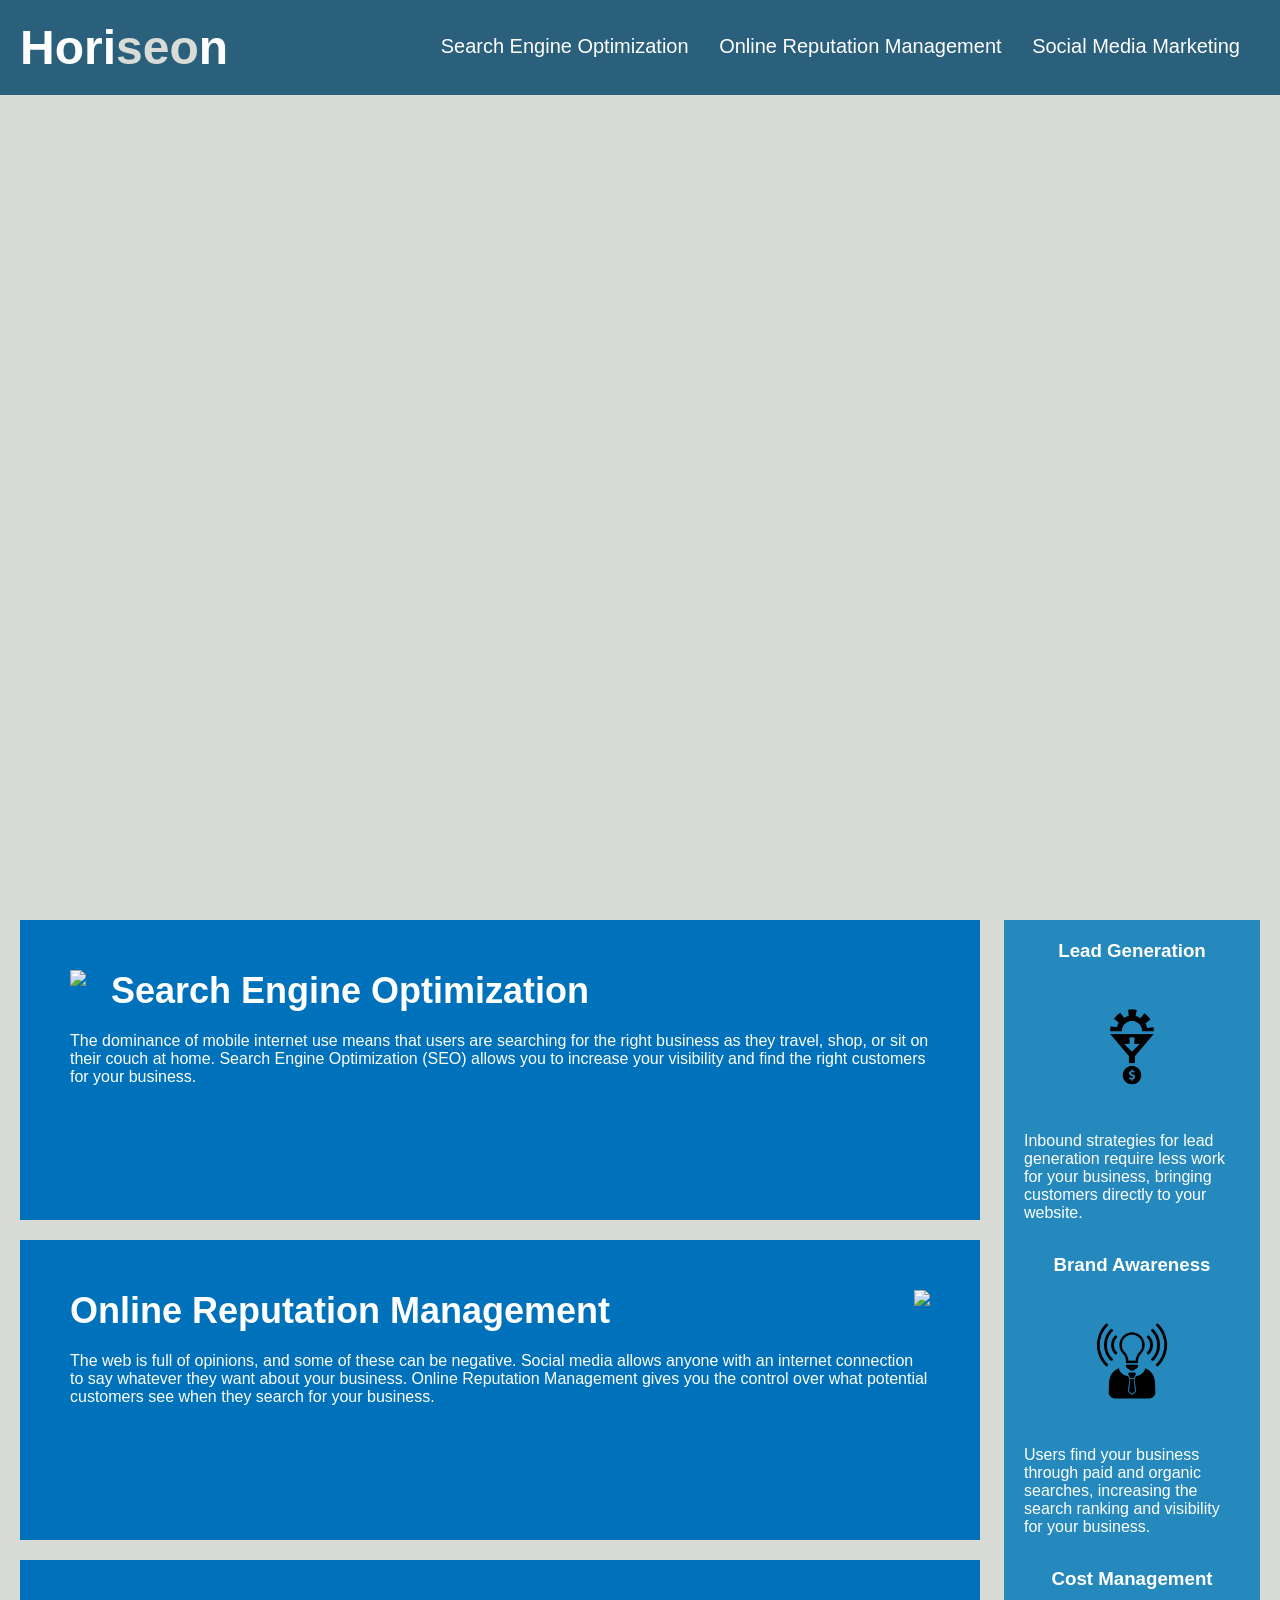
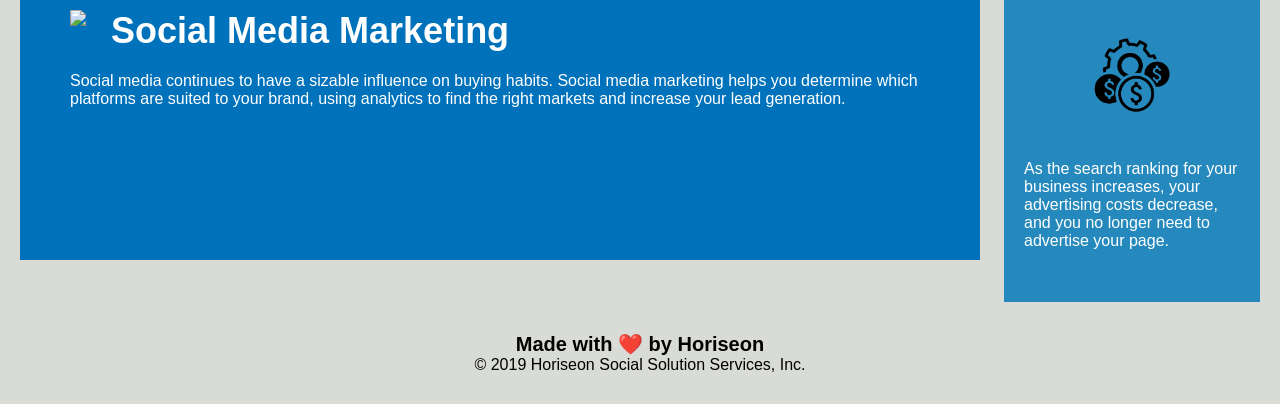
==== index.html @ 0338098a "folder restructure" ====
<!DOCTYPE html>
<html lang="en-us">

<head>
    <meta charset="UTF-8" />
    <link rel="stylesheet" href="./assets/css/style.css">
    <title>Horiseon</title>
</head>

<body>
    <header>
        <h1>
            <a href=" /">Hori<span class="seo">seo</span>n</a>
        </h1>
        <nav>
            <ul>
                <li>
                    <a href="#search-engine-optimization">Search Engine Optimization</a>
                </li>
                <li>
                    <a href="#online-reputation-management">Online Reputation Management</a>
                </li>
                <li>
                    <a href="#social-media-marketing">Social Media Marketing</a>
                </li>
            </ul>
        </nav>
    </header>
    <div class="hero"></div>
    <div class="content">
        <div id="search-engine-optimization" class="search-engine-optimization">
            <img src="./assets/images/search-engine-optimization.jpg" class="float-left" />
            <h2>Search Engine Optimization</h2>
            <p>
                The dominance of mobile internet use means that users are searching for the right business as they travel, shop, or sit on their couch at home. Search Engine Optimization (SEO) allows you to increase your visibility and find the right customers for your business.
            </p>
        </div>
        <div id="online-reputation-management" class="online-reputation-management">
            <img src="./assets/images/online-reputation-management.jpg" class="float-right" />
            <h2>Online Reputation Management</h2>
            <p>
                The web is full of opinions, and some of these can be negative. Social media allows anyone with an internet connection to say whatever they want about your business. Online Reputation Management gives you the control over what potential customers see when they search for your business.
            </p>
        </div>
        <div id="social-media-marketing" class="social-media-marketing">
            <img src="./assets/images/social-media-marketing.jpg" class="float-left" />
            <h2>Social Media Marketing</h2>
            <p>
                Social media continues to have a sizable influence on buying habits. Social media marketing helps you determine which platforms are suited to your brand, using analytics to find the right markets and increase your lead generation.
            </p>
        </div>
    </div>
    <div class="benefits">
        <div class="benefit-lead">
            <h3>Lead Generation</h3>
            <img src="./assets/images/lead-generation.png" />
            <p>
                Inbound strategies for lead generation require less work for your business, bringing customers directly to your website.
            </p>
        </div>
        <div class="benefit-brand">
            <h3>Brand Awareness</h3>
            <img src="./assets/images/brand-awareness.png" />
            <p>
                Users find your business through paid and organic searches, increasing the search ranking and visibility for your business.
            </p>
        </div>
        <div class="benefit-cost">
            <h3>Cost Management</h3>
            <img src="./assets/images/cost-management.png"></img>
            <p>
                As the search ranking for your business increases, your advertising costs decrease, and you no longer need to advertise your page.
            </p>
        </div>
    </div>
    <div class="footer">
        <h2>Made with ❤️️ by Horiseon</h2>
        <p>
            &copy; 2019 Horiseon Social Solution Services, Inc.
        </p>
    </div>
</body>

</html>
---- assets/css/style.css ----
* {
    box-sizing: border-box;
    padding: 0;
    margin: 0;
}

body {
    background-color: #d9dcd6;
}

header {
    padding: 20px;
    font-family: 'Trebuchet MS', 'Lucida Sans Unicode', 'Lucida Grande', 'Lucida Sans', Arial, sans-serif;
    background-color: #2a607c;
    color: #ffffff;
}

header h1 {
    display: inline-block;
    font-size: 48px;
}

header h1 .seo {
    color: #d9dcd6;
}

header nav {
    padding-top: 15px;
    margin-right: 20px;
    float: right;
    font-family: 'Gill Sans', 'Gill Sans MT', Calibri, 'Trebuchet MS', sans-serif;
    font-size: 20px;
}

header nav ul {
    list-style-type: none;
}

header nav ul li {
    display: inline-block;
    margin-left: 25px;
}

a {
    color: #ffffff;
    text-decoration: none;
}

p {
    font-size: 16px;
}

.hero {
    height: 800px;
    width: 100%;
    margin-bottom: 25px;
    background-image: url("../images/digital-marketing-meeting.jpg");
    background-size: cover;
    background-position: center;
}

.float-left {
    float: left;
    margin-right: 25px;
}

.float-right {
    float: right;
    margin-left: 25px;
}

.content {
    width: 75%;
    display: inline-block;
    margin-left: 20px;
}

.benefits {
    margin-right: 20px;
    padding: 20px;
    clear: both;
    float: right;
    width: 20%;
    height: 100%;
    font-family: 'Gill Sans', 'Gill Sans MT', Calibri, 'Trebuchet MS', sans-serif;
    background-color: #2589bd;
}

.benefit-lead {
    margin-bottom: 32px;
    color: #ffffff;
}

.benefit-brand {
    margin-bottom: 32px;
    color: #ffffff;
}

.benefit-cost {
    margin-bottom: 32px;
    color: #ffffff;
}

.benefit-lead h3 {
    margin-bottom: 10px;
    text-align: center;
}

.benefit-brand h3 {
    margin-bottom: 10px;
    text-align: center;
}

.benefit-cost h3 {
    margin-bottom: 10px;
    text-align: center;
}

.benefit-lead img {
    display: block;
    margin: 10px auto;
    max-width: 150px;
}

.benefit-brand img {
    display: block;
    margin: 10px auto;
    max-width: 150px;
}

.benefit-cost img {
    display: block;
    margin: 10px auto;
    max-width: 150px;
}

.search-engine-optimization {
    margin-bottom: 20px;
    padding: 50px;
    height: 300px;
    font-family: 'Gill Sans', 'Gill Sans MT', Calibri, 'Trebuchet MS', sans-serif;
    background-color: #0072bb;
    color: #ffffff;
}

.online-reputation-management {
    margin-bottom: 20px;
    padding: 50px;
    height: 300px;
    font-family: 'Gill Sans', 'Gill Sans MT', Calibri, 'Trebuchet MS', sans-serif;
    background-color: #0072bb;
    color: #ffffff;
}

.social-media-marketing {
    margin-bottom: 20px;
    padding: 50px;
    height: 300px;
    font-family: 'Gill Sans', 'Gill Sans MT', Calibri, 'Trebuchet MS', sans-serif;
    background-color: #0072bb;
    color: #ffffff;
}

.search-engine-optimization img {
    max-height: 200px;
}

.online-reputation-management img {
    max-height: 200px;
}

.social-media-marketing img {
    max-height: 200px;
}

.search-engine-optimization h2 {
    margin-bottom: 20px;
    font-size: 36px;
}

.online-reputation-management h2 {
    margin-bottom: 20px;
    font-size: 36px;
}

.social-media-marketing h2 {
    margin-bottom: 20px;
    font-size: 36px;
}

.footer {
    padding: 30px;
    clear: both;
    font-family: 'Trebuchet MS', 'Lucida Sans Unicode', 'Lucida Grande', 'Lucida Sans', Arial, sans-serif;
    text-align: center;
}

.footer h2 {
    font-size: 20px;
}
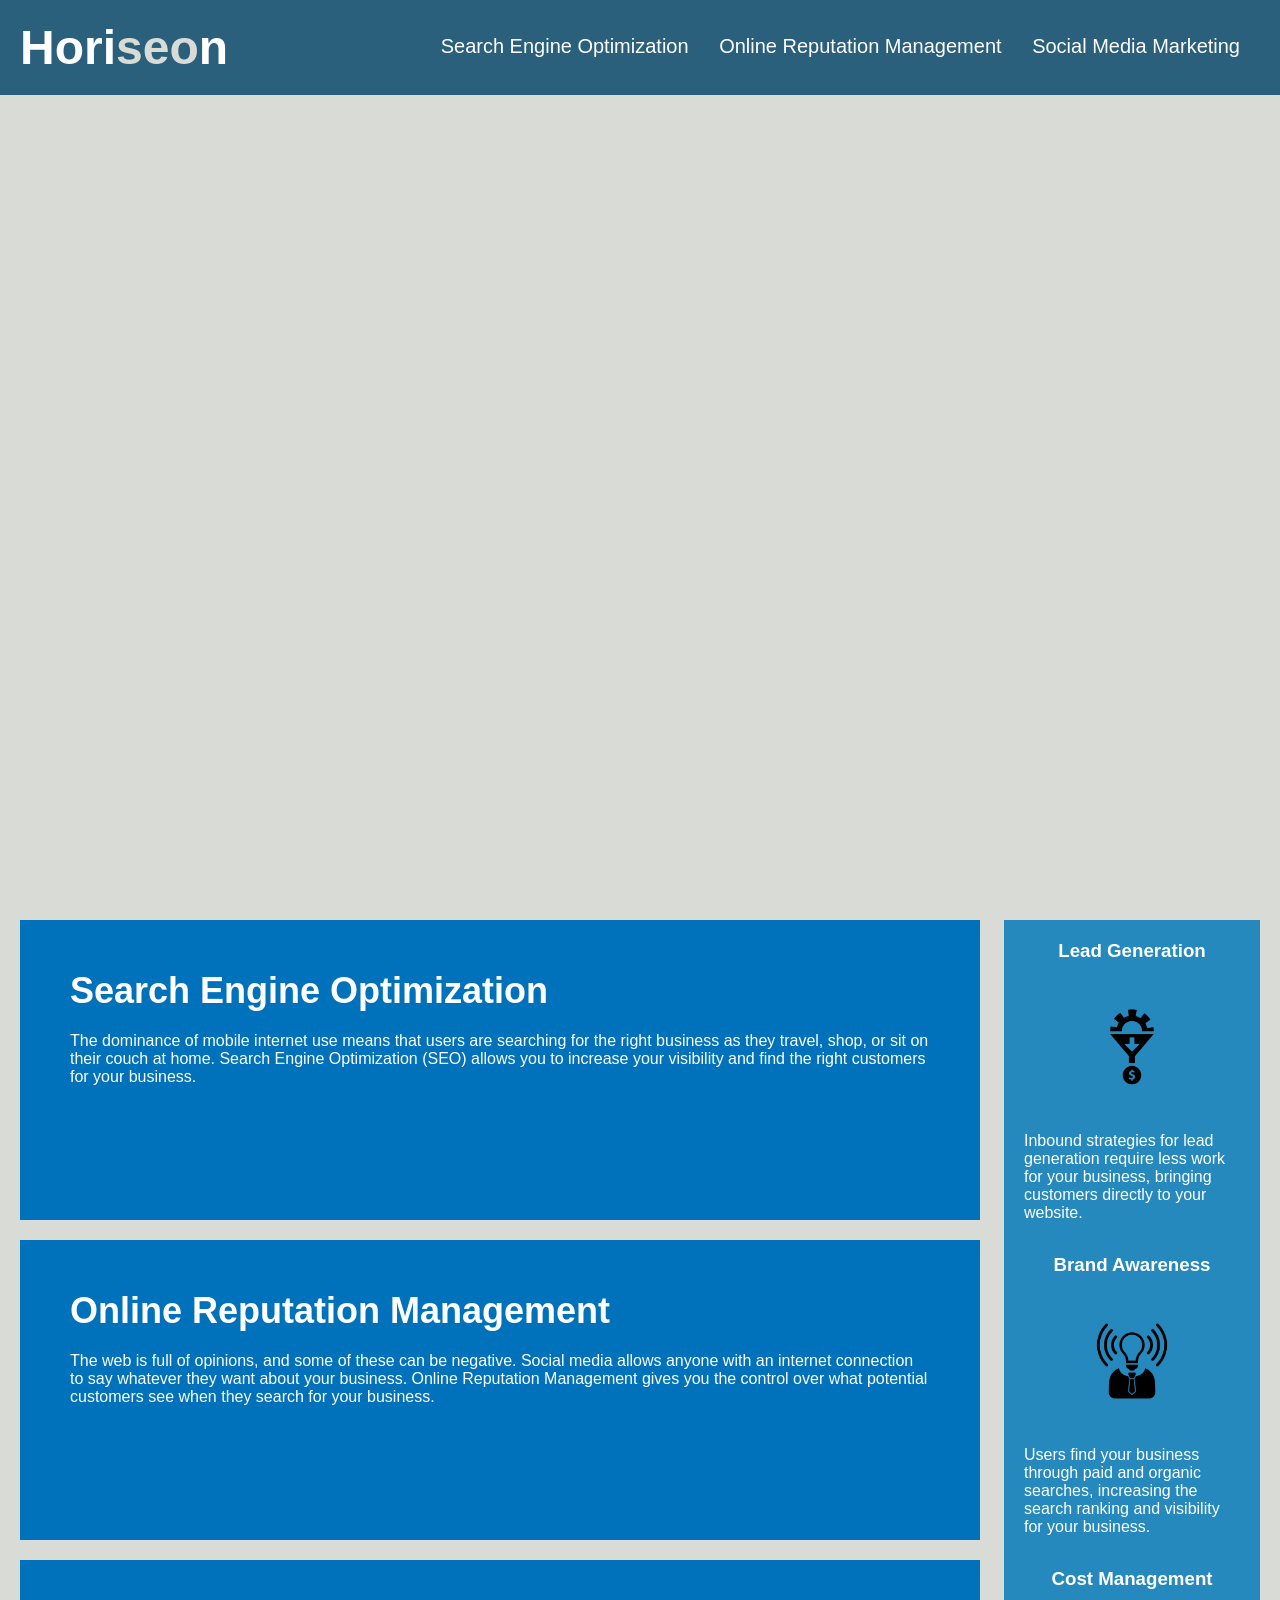
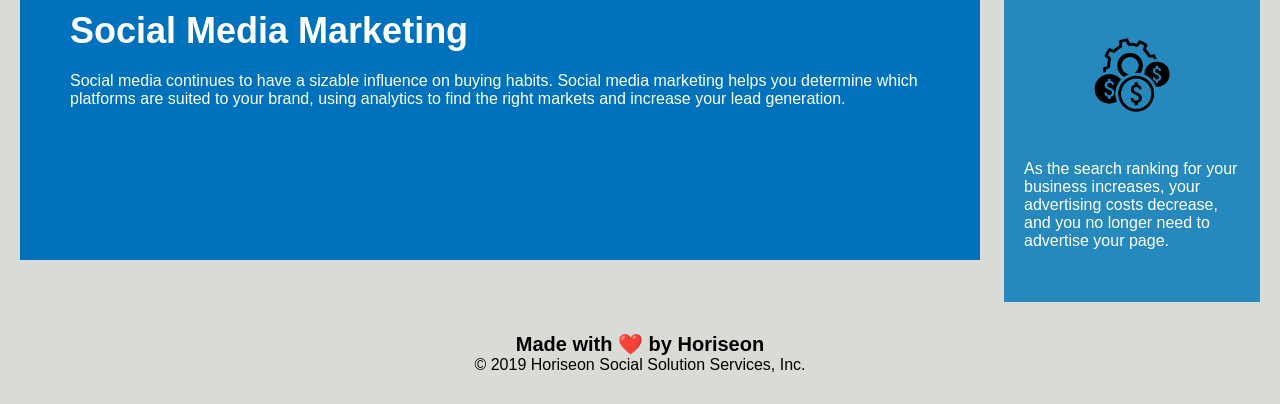
==== commit a1b9cc78: "refactored css for images & added article tags" ====
--- a/index.html
+++ b/index.html
@@ -10,7 +10,7 @@
 <body>
     <header>
         <h1>
-            <a href=" /">Hori<span class="seo">seo</span>n</a>
+            <a href="./index.html">Hori<span class="seo">seo</span>n</a>
         </h1>
         <nav>
             <ul>
@@ -27,58 +27,58 @@
         </nav>
     </header>
     <div class="hero"></div>
-    <div class="content">
-        <div id="search-engine-optimization" class="search-engine-optimization">
-            <img src="./assets/images/search-engine-optimization.jpg" class="float-left" />
-            <h2>Search Engine Optimization</h2>
-            <p>
-                The dominance of mobile internet use means that users are searching for the right business as they travel, shop, or sit on their couch at home. Search Engine Optimization (SEO) allows you to increase your visibility and find the right customers for your business.
-            </p>
-        </div>
-        <div id="online-reputation-management" class="online-reputation-management">
-            <img src="./assets/images/online-reputation-management.jpg" class="float-right" />
-            <h2>Online Reputation Management</h2>
-            <p>
-                The web is full of opinions, and some of these can be negative. Social media allows anyone with an internet connection to say whatever they want about your business. Online Reputation Management gives you the control over what potential customers see when they search for your business.
-            </p>
-        </div>
-        <div id="social-media-marketing" class="social-media-marketing">
-            <img src="./assets/images/social-media-marketing.jpg" class="float-left" />
-            <h2>Social Media Marketing</h2>
-            <p>
-                Social media continues to have a sizable influence on buying habits. Social media marketing helps you determine which platforms are suited to your brand, using analytics to find the right markets and increase your lead generation.
-            </p>
-        </div>
-    </div>
-    <div class="benefits">
+        <article class="content">
+            <div id="search-engine-optimization" class="search-engine-optimization">
+                <img src="./assets/images/search-engine-optimization.jpg" class="float-left" alt=""/>
+                <h2>Search Engine Optimization</h2>
+                <p>
+                    The dominance of mobile internet use means that users are searching for the right business as they travel, shop, or sit on their couch at home. Search Engine Optimization (SEO) allows you to increase your visibility and find the right customers for your business.
+                </p>
+            </div>
+            <div id="online-reputation-management" class="online-reputation-management">
+                <img src="./assets/images/online-reputation-management.jpg" class="float-right" alt=""/>
+                <h2>Online Reputation Management</h2>
+                <p>
+                    The web is full of opinions, and some of these can be negative. Social media allows anyone with an internet connection to say whatever they want about your business. Online Reputation Management gives you the control over what potential customers see when they search for your business.
+                </p>
+            </div>
+            <div id="social-media-marketing" class="social-media-marketing">
+                <img src="./assets/images/social-media-marketing.jpg" class="float-left" alt=""/>
+                <h2>Social Media Marketing</h2>
+                <p>
+                    Social media continues to have a sizable influence on buying habits. Social media marketing helps you determine which platforms are suited to your brand, using analytics to find the right markets and increase your lead generation.
+                </p>
+            </div>
+        </article>
+    <article class="benefits">
         <div class="benefit-lead">
             <h3>Lead Generation</h3>
-            <img src="./assets/images/lead-generation.png" />
+            <img src="./assets/images/lead-generation.png" alt=""/>
             <p>
                 Inbound strategies for lead generation require less work for your business, bringing customers directly to your website.
             </p>
         </div>
         <div class="benefit-brand">
             <h3>Brand Awareness</h3>
-            <img src="./assets/images/brand-awareness.png" />
+            <img src="./assets/images/brand-awareness.png" alt=""/>
             <p>
                 Users find your business through paid and organic searches, increasing the search ranking and visibility for your business.
             </p>
         </div>
         <div class="benefit-cost">
             <h3>Cost Management</h3>
-            <img src="./assets/images/cost-management.png"></img>
+            <img src="./assets/images/cost-management.png" alt=""></img>
             <p>
                 As the search ranking for your business increases, your advertising costs decrease, and you no longer need to advertise your page.
             </p>
         </div>
-    </div>
-    <div class="footer">
+    </article>
+    <footer>
         <h2>Made with ❤️️ by Horiseon</h2>
         <p>
             &copy; 2019 Horiseon Social Solution Services, Inc.
         </p>
-    </div>
+    </footer>
 </body>
 
 </html>
--- a/assets/css/style.css
+++ b/assets/css/style.css
@@ -86,55 +86,23 @@
     background-color: #2589bd;
 }
 
-.benefit-lead {
+.benefit-lead, .benefit-brand, .benefit-cost {
     margin-bottom: 32px;
     color: #ffffff;
 }
 
-.benefit-brand {
-    margin-bottom: 32px;
-    color: #ffffff;
-}
-
-.benefit-cost {
-    margin-bottom: 32px;
-    color: #ffffff;
-}
-
-.benefit-lead h3 {
+.benefit-lead h3, .benefit-brand h3, .benefit-cost h3 {
     margin-bottom: 10px;
     text-align: center;
 }
 
-.benefit-brand h3 {
-    margin-bottom: 10px;
-    text-align: center;
-}
-
-.benefit-cost h3 {
-    margin-bottom: 10px;
-    text-align: center;
-}
-
-.benefit-lead img {
+.benefit-lead img, .benefit-brand img, .benefit-cost img {
     display: block;
     margin: 10px auto;
     max-width: 150px;
 }
 
-.benefit-brand img {
-    display: block;
-    margin: 10px auto;
-    max-width: 150px;
-}
-
-.benefit-cost img {
-    display: block;
-    margin: 10px auto;
-    max-width: 150px;
-}
-
-.search-engine-optimization {
+.search-engine-optimization, .online-reputation-management, .social-media-marketing  {
     margin-bottom: 20px;
     padding: 50px;
     height: 300px;
@@ -143,58 +111,23 @@
     color: #ffffff;
 }
 
-.online-reputation-management {
-    margin-bottom: 20px;
-    padding: 50px;
-    height: 300px;
-    font-family: 'Gill Sans', 'Gill Sans MT', Calibri, 'Trebuchet MS', sans-serif;
-    background-color: #0072bb;
-    color: #ffffff;
-}
 
-.social-media-marketing {
-    margin-bottom: 20px;
-    padding: 50px;
-    height: 300px;
-    font-family: 'Gill Sans', 'Gill Sans MT', Calibri, 'Trebuchet MS', sans-serif;
-    background-color: #0072bb;
-    color: #ffffff;
-}
-
-.search-engine-optimization img {
+.search-engine-optimization img, .online-reputation-management img, .social-media-marketing img {
     max-height: 200px;
 }
 
-.online-reputation-management img {
-    max-height: 200px;
-}
-
-.social-media-marketing img {
-    max-height: 200px;
-}
-
-.search-engine-optimization h2 {
+.search-engine-optimization h2, .online-reputation-management h2, .social-media-marketing h2 {
     margin-bottom: 20px;
     font-size: 36px;
 }
 
-.online-reputation-management h2 {
-    margin-bottom: 20px;
-    font-size: 36px;
-}
-
-.social-media-marketing h2 {
-    margin-bottom: 20px;
-    font-size: 36px;
-}
-
-.footer {
+footer {
     padding: 30px;
     clear: both;
     font-family: 'Trebuchet MS', 'Lucida Sans Unicode', 'Lucida Grande', 'Lucida Sans', Arial, sans-serif;
     text-align: center;
 }
 
-.footer h2 {
+footer h2 {
     font-size: 20px;
 }
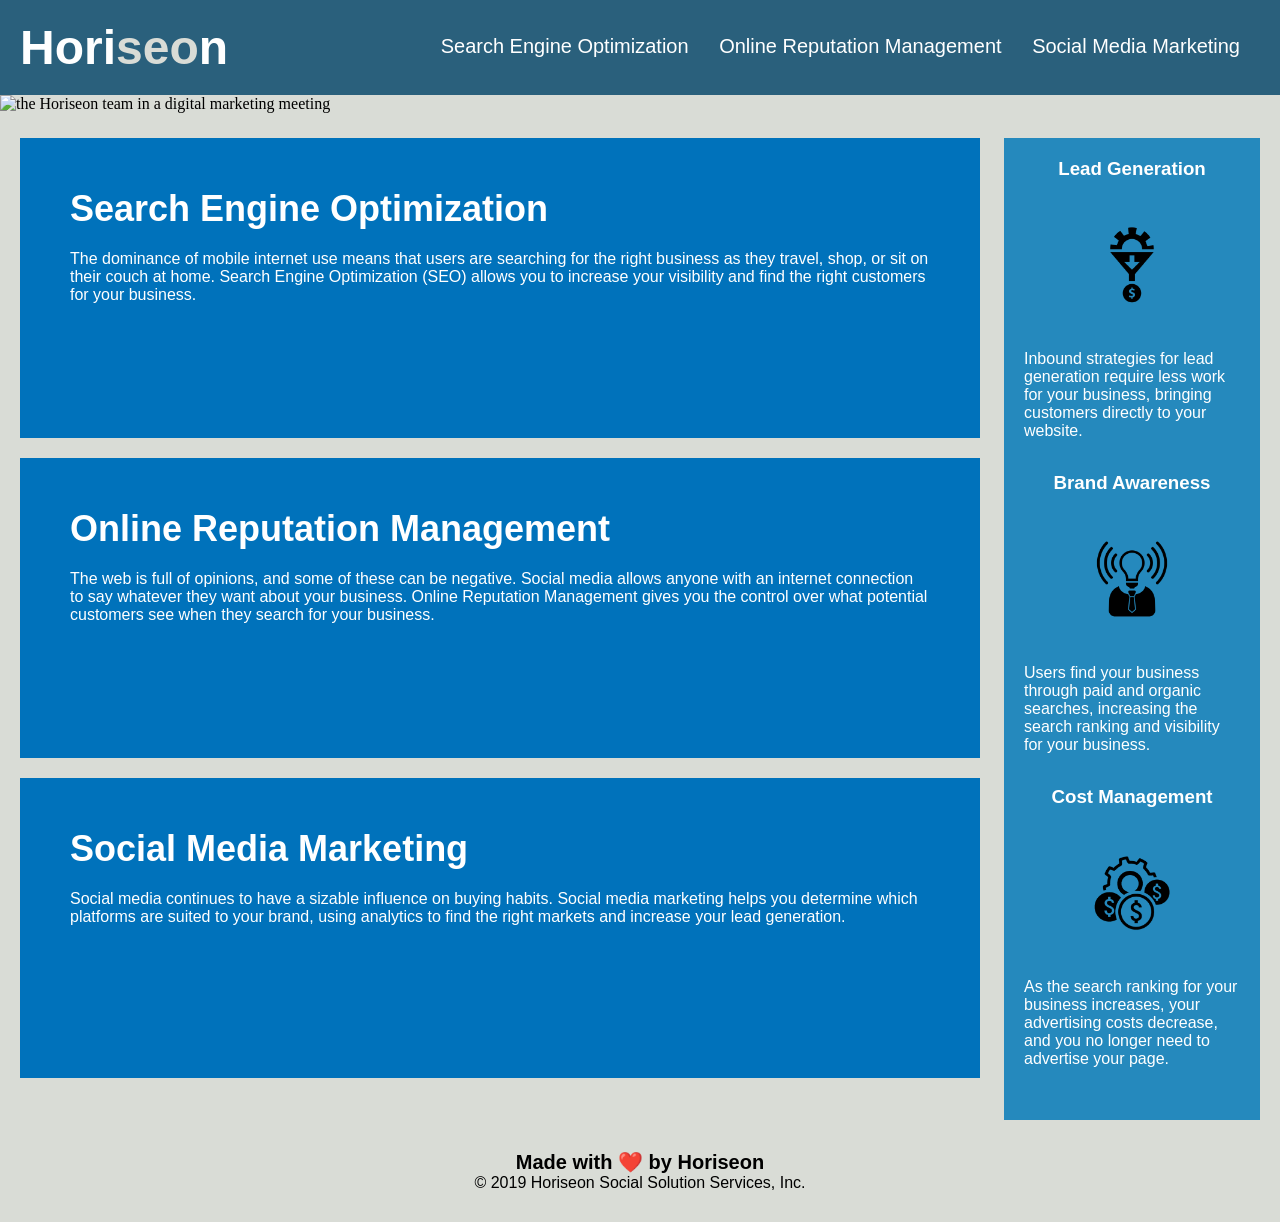
==== commit 0e2db772: "refactored services and removed unncessary classes" ====
--- a/index.html
+++ b/index.html
@@ -10,7 +10,7 @@
 <body>
     <header>
         <h1>
-            <a href="./index.html">Hori<span class="seo">seo</span>n</a>
+            <a href="index.html">Hori<span class="seo">seo</span>n</a>
         </h1>
         <nav>
             <ul>
@@ -26,23 +26,25 @@
             </ul>
         </nav>
     </header>
-    <div class="hero"></div>
-        <article class="content">
-            <div id="search-engine-optimization" class="search-engine-optimization">
+    <div class="hero">
+        <img src="./assets/images/digital-marketing-meeting.jpg" alt="the Horiseon team in a digital marketing meeting" />
+    </div>
+        <article class="services">
+            <div class="service" id="search-engine-optimization">
                 <img src="./assets/images/search-engine-optimization.jpg" class="float-left" alt=""/>
                 <h2>Search Engine Optimization</h2>
                 <p>
                     The dominance of mobile internet use means that users are searching for the right business as they travel, shop, or sit on their couch at home. Search Engine Optimization (SEO) allows you to increase your visibility and find the right customers for your business.
                 </p>
             </div>
-            <div id="online-reputation-management" class="online-reputation-management">
+            <div class="service" id="online-reputation-management">
                 <img src="./assets/images/online-reputation-management.jpg" class="float-right" alt=""/>
                 <h2>Online Reputation Management</h2>
                 <p>
                     The web is full of opinions, and some of these can be negative. Social media allows anyone with an internet connection to say whatever they want about your business. Online Reputation Management gives you the control over what potential customers see when they search for your business.
                 </p>
             </div>
-            <div id="social-media-marketing" class="social-media-marketing">
+            <div class="service" id="social-media-marketing">
                 <img src="./assets/images/social-media-marketing.jpg" class="float-left" alt=""/>
                 <h2>Social Media Marketing</h2>
                 <p>
@@ -51,21 +53,21 @@
             </div>
         </article>
     <article class="benefits">
-        <div class="benefit-lead">
+        <div class="benefit">
             <h3>Lead Generation</h3>
             <img src="./assets/images/lead-generation.png" alt=""/>
             <p>
                 Inbound strategies for lead generation require less work for your business, bringing customers directly to your website.
             </p>
         </div>
-        <div class="benefit-brand">
+        <div class="benefit">
             <h3>Brand Awareness</h3>
             <img src="./assets/images/brand-awareness.png" alt=""/>
             <p>
                 Users find your business through paid and organic searches, increasing the search ranking and visibility for your business.
             </p>
         </div>
-        <div class="benefit-cost">
+        <div class="benefit">
             <h3>Cost Management</h3>
             <img src="./assets/images/cost-management.png" alt=""></img>
             <p>
--- a/assets/css/style.css
+++ b/assets/css/style.css
@@ -50,29 +50,36 @@
     font-size: 16px;
 }
 
-.hero {
-    height: 800px;
+.hero img {
+    height: 100%;
     width: 100%;
     margin-bottom: 25px;
-    background-image: url("../images/digital-marketing-meeting.jpg");
     background-size: cover;
     background-position: center;
 }
 
-.float-left {
-    float: left;
-    margin-right: 25px;
-}
-
-.float-right {
-    float: right;
-    margin-left: 25px;
-}
-
-.content {
+.services {
     width: 75%;
     display: inline-block;
     margin-left: 20px;
+}
+
+.service {
+    margin-bottom: 20px;
+    padding: 50px;
+    height: 300px;
+    font-family: 'Gill Sans', 'Gill Sans MT', Calibri, 'Trebuchet MS', sans-serif;
+    background-color: #0072bb;
+    color: #ffffff;
+}
+
+.service img {
+    max-height: 200px;
+}
+
+.service h2 {
+    margin-bottom: 20px;
+    font-size: 36px;
 }
 
 .benefits {
@@ -86,39 +93,20 @@
     background-color: #2589bd;
 }
 
-.benefit-lead, .benefit-brand, .benefit-cost {
+.benefit {
     margin-bottom: 32px;
     color: #ffffff;
 }
 
-.benefit-lead h3, .benefit-brand h3, .benefit-cost h3 {
+.benefit h3 {
     margin-bottom: 10px;
     text-align: center;
 }
 
-.benefit-lead img, .benefit-brand img, .benefit-cost img {
+.benefit img {
     display: block;
     margin: 10px auto;
     max-width: 150px;
-}
-
-.search-engine-optimization, .online-reputation-management, .social-media-marketing  {
-    margin-bottom: 20px;
-    padding: 50px;
-    height: 300px;
-    font-family: 'Gill Sans', 'Gill Sans MT', Calibri, 'Trebuchet MS', sans-serif;
-    background-color: #0072bb;
-    color: #ffffff;
-}
-
-
-.search-engine-optimization img, .online-reputation-management img, .social-media-marketing img {
-    max-height: 200px;
-}
-
-.search-engine-optimization h2, .online-reputation-management h2, .social-media-marketing h2 {
-    margin-bottom: 20px;
-    font-size: 36px;
 }
 
 footer {
@@ -131,3 +119,13 @@
 footer h2 {
     font-size: 20px;
 }
+
+.float-left {
+    float: left;
+    margin-right: 25px;
+}
+
+.float-right {
+    float: right;
+    margin-left: 25px;
+}
